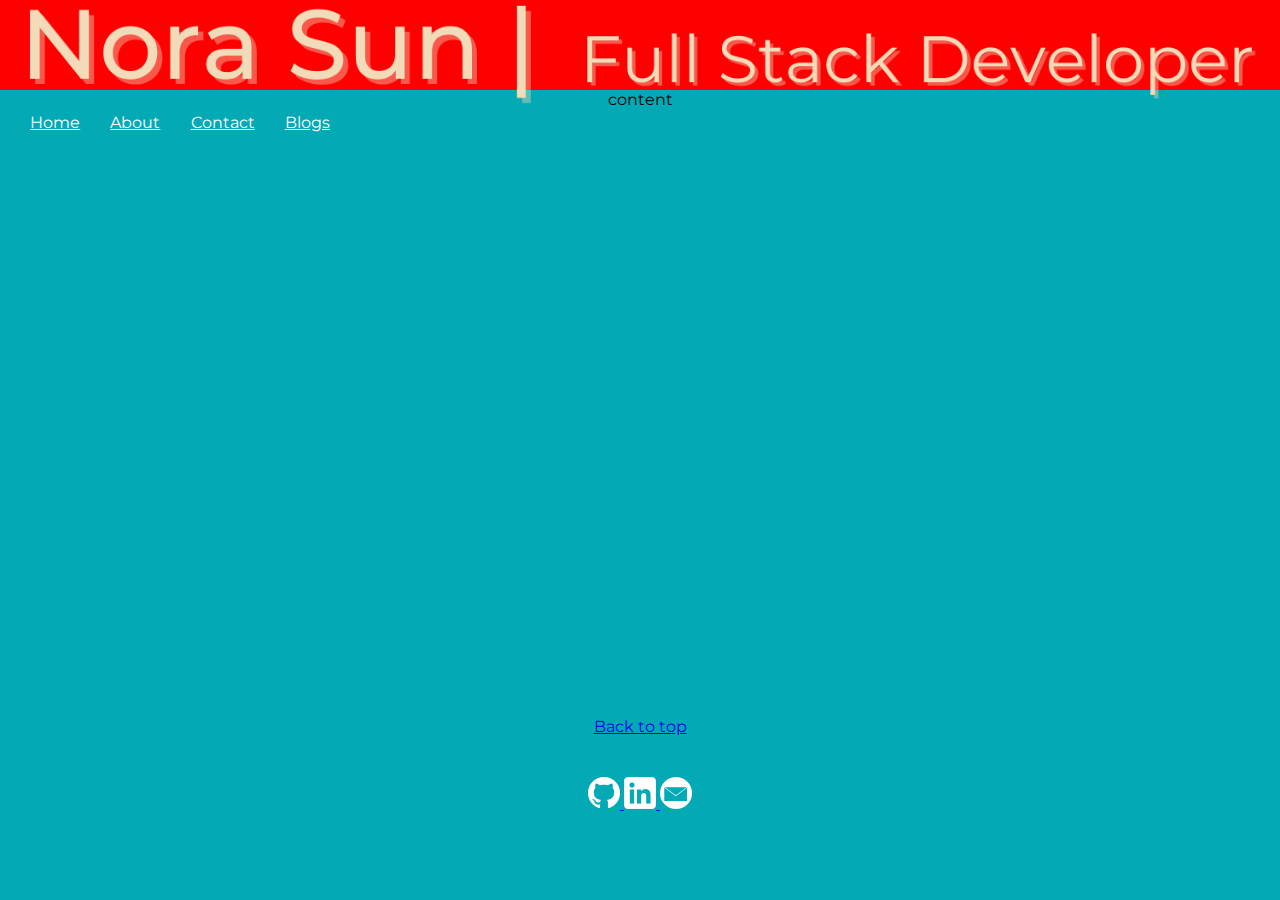
==== src/pages/index.html @ 1d0d575b "Finished header and footer for mobile view" ====
<!DOCTYPE html>
<html lang="en">
<head>
    <meta charset="UTF-8">
    <meta http-equiv="X-UA-Compatible" content="IE=edge">
    <meta name="viewport" content="width=device-width, initial-scale=1.0">
    <link rel="stylesheet" href="../style/main.css">
    <title>Nora Sun - Home</title>
</head>

<body>
    <!-- Header section including navbar-->
    <header>
        <img src="../logo.png" alt="Logo">

        <nav class="navbar" id="navbar">
            <a href="./index.html">Home</a>
            <a href="./about.html">About</a>
            <a href="./contact.html">Contact</a>
            <a href="./blogs.html">Blogs</a>
        </nav>
    </header>
    
    <!-- Main section with content -->
        <main>
            <p>content</p>
        </main>

    <!-- Footer section  -->
       <footer>
        <a id="back-to-top" href="#navbar">Back to top</a>
        
        <!-- Links to Github/Linkedin/Email -->
        <section class="footer-icon-links">          
            <a href="https://github.com/jssnora">
                <img src="../github-logo.png" alt="GitHub Logo"/>
            </a>                
            <a href="https://www.linkedin.com/in/nora-s-608387176/">
                <img src="../linkedin-logo.png" alt="LinkedIn Logo"/>
            </a>
            <!-- *** NEED TO LOOK AT ONCE CONTACT PAGE IS DONE*** -->
            <a href="">
                <img src="../email-logo.png" alt="Email Logo"/>
            </a>

        </section>

    </footer>

</body>
</html>
---- src/style/main.css ----
@import url("https://fonts.googleapis.com/css?family=Montserrat&display=swap");
* {
  margin: 0;
  padding: 0;
}

html, body {
  background: #03a9b5;
  font-family: Montserrat, Arial, Helvetica, sans-serif;
  height: 100%;
  width: 100%;
  text-align: center;
}

header {
  display: -webkit-box;
  display: -ms-flexbox;
  display: flex;
  -webkit-box-pack: start;
      -ms-flex-pack: start;
          justify-content: flex-start;
  -webkit-box-align: center;
      -ms-flex-align: center;
          align-items: center;
  -ms-flex-wrap: wrap;
      flex-wrap: wrap;
  height: 10vh;
  background: red;
}

header img {
  min-width: 300px;
  height: auto;
}

header .navbar {
  display: -webkit-box;
  display: -ms-flexbox;
  display: flex;
  -webkit-box-pack: space-evenly;
      -ms-flex-pack: space-evenly;
          justify-content: space-evenly;
  -webkit-box-align: center;
      -ms-flex-align: center;
          align-items: center;
  min-width: 360px;
}

header .navbar a {
  color: #ffffff;
}

main {
  height: 65vh;
}

footer {
  display: -webkit-box;
  display: -ms-flexbox;
  display: flex;
  -webkit-box-orient: vertical;
  -webkit-box-direction: normal;
      -ms-flex-direction: column;
          flex-direction: column;
  -webkit-box-pack: space-evenly;
      -ms-flex-pack: space-evenly;
          justify-content: space-evenly;
  height: 20vh;
}
/*# sourceMappingURL=main.css.map */
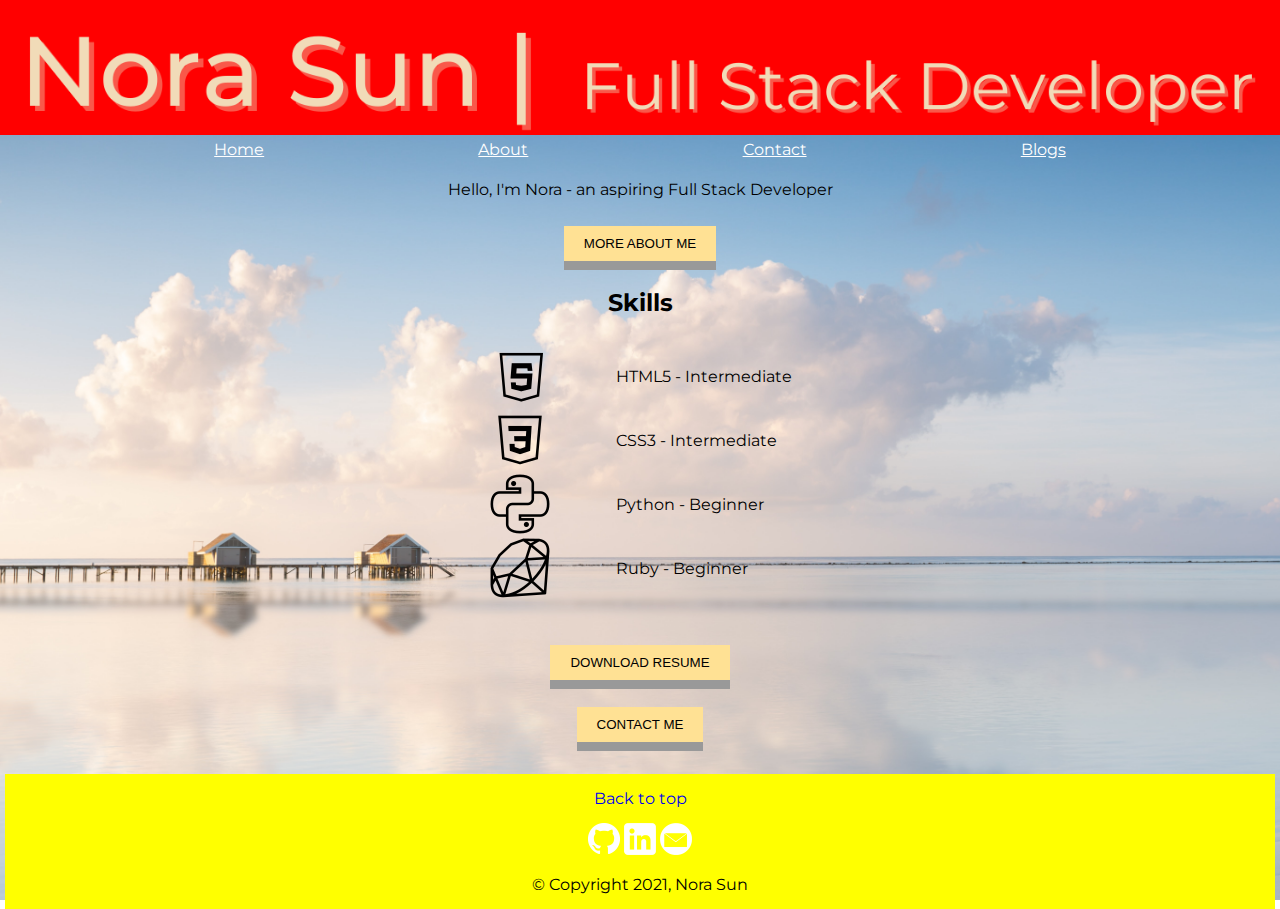
==== commit 84d46e5a: "Home page content done, background image added" ====
--- a/src/pages/index.html
+++ b/src/pages/index.html
@@ -21,9 +21,41 @@
         </nav>
     </header>
     
-    <!-- Main section with content -->
+    <!-- Main section with brief introduction, skills and links to other pages -->
         <main>
-            <p>content</p>
+            <section class="intro-home">
+                <p>Hello, I'm Nora - an aspiring Full Stack Developer</p>
+                <a href="./about.html"> 
+                    <button class="button">more about me</button>
+                </a>
+            </section>
+           
+            <h2>Skills</h2>
+
+            <section class="skills-home">
+                <div class="skills-icon">
+                    <img class="icon" src="../html.png" alt="HTML icon">
+                    <img class="icon" src="../css.png" alt="CSS icon">
+                    <img class="icon" src="../python.png" alt="Python icon">
+                    <img class="icon" src="../ruby.png" alt="Ruby icon">
+                </div>
+
+                <div class="skills-level">
+                    <p>HTML5 - Intermediate</p>
+                    <p>CSS3 - Intermediate</p>
+                    <p>Python - Beginner</p>
+                    <p>Ruby - Beginner</p>
+                </div>
+            </section>
+
+            <section class="link-buttons-home">
+                <a href="../Resume-Sept21.pdf" download>
+                    <button class="button">download resume</button> 
+                </a>
+                <a href="./contact.html">
+                    <button class="button">contact me</button>
+                </a>
+            </section>
         </main>
 
     <!-- Footer section  -->
@@ -45,6 +77,7 @@
 
         </section>
 
+        <p>&copy; Copyright 2021, Nora Sun</p>
     </footer>
 
 </body>
--- a/src/style/main.css
+++ b/src/style/main.css
@@ -1,11 +1,79 @@
 @import url("https://fonts.googleapis.com/css?family=Montserrat&display=swap");
+.intro-home {
+  margin-top: 5vh;
+}
+
+.intro-home p {
+  margin-bottom: 3vh;
+}
+
+h2 {
+  margin-top: 3vh;
+  margin-bottom: 3vh;
+}
+
+.skills-home {
+  display: -webkit-box;
+  display: -ms-flexbox;
+  display: flex;
+  -webkit-box-pack: center;
+      -ms-flex-pack: center;
+          justify-content: center;
+  -webkit-box-align: center;
+      -ms-flex-align: center;
+          align-items: center;
+  margin-bottom: 5vh;
+}
+
+.skills-home .skills-icon {
+  display: -webkit-box;
+  display: -ms-flexbox;
+  display: flex;
+  -webkit-box-orient: vertical;
+  -webkit-box-direction: normal;
+      -ms-flex-direction: column;
+          flex-direction: column;
+}
+
+.skills-home .skills-level {
+  display: -webkit-box;
+  display: -ms-flexbox;
+  display: flex;
+  -webkit-box-orient: vertical;
+  -webkit-box-direction: normal;
+      -ms-flex-direction: column;
+          flex-direction: column;
+  -webkit-box-align: start;
+      -ms-flex-align: start;
+          align-items: flex-start;
+  -ms-flex-pack: distribute;
+      justify-content: space-around;
+  height: 256px;
+  padding-left: 5vw;
+}
+
+.link-buttons-home {
+  display: -webkit-box;
+  display: -ms-flexbox;
+  display: flex;
+  -webkit-box-orient: vertical;
+  -webkit-box-direction: normal;
+      -ms-flex-direction: column;
+          flex-direction: column;
+}
+
+.link-buttons-home a {
+  margin-bottom: 3vh;
+}
+
 * {
   margin: 0;
   padding: 0;
 }
 
 html, body {
-  background: #03a9b5;
+  background: url(../background.jpg) no-repeat center fixed;
+  background-size: cover;
   font-family: Montserrat, Arial, Helvetica, sans-serif;
   height: 100%;
   width: 100%;
@@ -24,13 +92,13 @@
           align-items: center;
   -ms-flex-wrap: wrap;
       flex-wrap: wrap;
-  height: 10vh;
+  height: 15vh;
   background: red;
 }
 
 header img {
-  min-width: 300px;
-  height: auto;
+  width: 100vw;
+  margin-top: 3vh;
 }
 
 header .navbar {
@@ -43,15 +111,11 @@
   -webkit-box-align: center;
       -ms-flex-align: center;
           align-items: center;
-  min-width: 360px;
+  width: 100vw;
 }
 
 header .navbar a {
   color: #ffffff;
-}
-
-main {
-  height: 65vh;
 }
 
 footer {
@@ -65,6 +129,37 @@
   -webkit-box-pack: space-evenly;
       -ms-flex-pack: space-evenly;
           justify-content: space-evenly;
-  height: 20vh;
+  height: 15vh;
+  margin: 0.3rem;
+  background-color: yellow;
+}
+
+footer a {
+  text-decoration: none;
+}
+
+.button {
+  text-decoration: none;
+  border: none;
+  padding: 10px 20px;
+  background-color: #FFE194;
+  text-transform: uppercase;
+  -webkit-transition: all 0.5s;
+  transition: all 0.5s;
+  cursor: pointer;
+  -webkit-box-shadow: 0 9px #999;
+          box-shadow: 0 9px #999;
+}
+
+.button:hover {
+  background-color: #c19f33;
+}
+
+.button:active {
+  background-color: #c19f33;
+  -webkit-box-shadow: 0 5px #666;
+          box-shadow: 0 5px #666;
+  -webkit-transform: translateY(4px);
+          transform: translateY(4px);
 }
 /*# sourceMappingURL=main.css.map */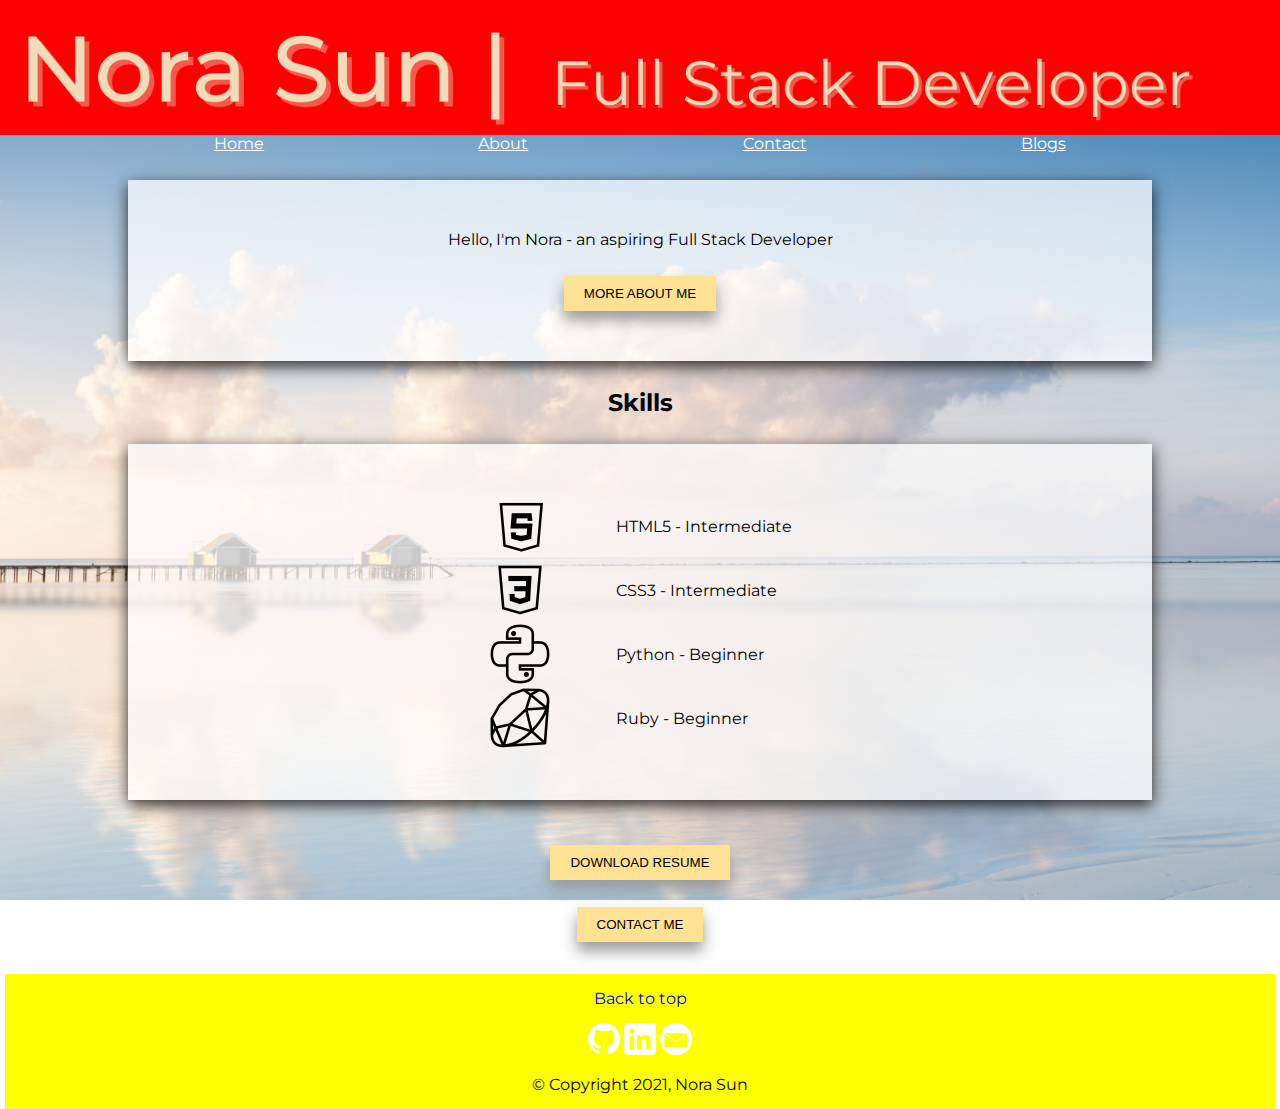
==== commit b85b97b9: "about page content added, styling required" ====
--- a/src/pages/index.html
+++ b/src/pages/index.html
@@ -22,6 +22,7 @@
     </header>
     
     <!-- Main section with brief introduction, skills and links to other pages -->
+    <div class="wrapper">
         <main>
             <section class="intro-home">
                 <p>Hello, I'm Nora - an aspiring Full Stack Developer</p>
@@ -29,9 +30,9 @@
                     <button class="button">more about me</button>
                 </a>
             </section>
-           
+            
             <h2>Skills</h2>
-
+            
             <section class="skills-home">
                 <div class="skills-icon">
                     <img class="icon" src="../html.png" alt="HTML icon">
@@ -57,9 +58,10 @@
                 </a>
             </section>
         </main>
+    </div>
 
     <!-- Footer section  -->
-       <footer>
+    <footer>
         <a id="back-to-top" href="#navbar">Back to top</a>
         
         <!-- Links to Github/Linkedin/Email -->
--- a/src/style/main.css
+++ b/src/style/main.css
@@ -1,6 +1,11 @@
 @import url("https://fonts.googleapis.com/css?family=Montserrat&display=swap");
 .intro-home {
   margin-top: 5vh;
+  position: relative;
+  padding: 50px;
+  background: rgba(255, 255, 255, 0.7);
+  -webkit-box-shadow: 0 5px 15px rgba(0, 0, 0, 0.8);
+          box-shadow: 0 5px 15px rgba(0, 0, 0, 0.8);
 }
 
 .intro-home p {
@@ -23,6 +28,11 @@
       -ms-flex-align: center;
           align-items: center;
   margin-bottom: 5vh;
+  position: relative;
+  padding: 50px;
+  background: rgba(255, 255, 255, 0.7);
+  -webkit-box-shadow: 0 5px 15px rgba(0, 0, 0, 0.8);
+          box-shadow: 0 5px 15px rgba(0, 0, 0, 0.8);
 }
 
 .skills-home .skills-icon {
@@ -97,7 +107,7 @@
 }
 
 header img {
-  width: 100vw;
+  width: 95vw;
   margin-top: 3vh;
 }
 
@@ -116,6 +126,26 @@
 
 header .navbar a {
   color: #ffffff;
+}
+
+.wrapper {
+  display: -webkit-box;
+  display: -ms-flexbox;
+  display: flex;
+  -webkit-box-pack: center;
+      -ms-flex-pack: center;
+          justify-content: center;
+  -webkit-box-align: center;
+      -ms-flex-align: center;
+          align-items: center;
+  -webkit-box-orient: vertical;
+  -webkit-box-direction: normal;
+      -ms-flex-direction: column;
+          flex-direction: column;
+}
+
+.wrapper main {
+  width: 80vw;
 }
 
 footer {
@@ -144,11 +174,11 @@
   padding: 10px 20px;
   background-color: #FFE194;
   text-transform: uppercase;
-  -webkit-transition: all 0.5s;
-  transition: all 0.5s;
+  -webkit-transition: all 0.3s;
+  transition: all 0.3s;
   cursor: pointer;
-  -webkit-box-shadow: 0 9px #999;
-          box-shadow: 0 9px #999;
+  -webkit-box-shadow: 0 9px 15px #999;
+          box-shadow: 0 9px 15px #999;
 }
 
 .button:hover {
@@ -157,8 +187,8 @@
 
 .button:active {
   background-color: #c19f33;
-  -webkit-box-shadow: 0 5px #666;
-          box-shadow: 0 5px #666;
+  -webkit-box-shadow: 0 5px 15px #666;
+          box-shadow: 0 5px 15px #666;
   -webkit-transform: translateY(4px);
           transform: translateY(4px);
 }
